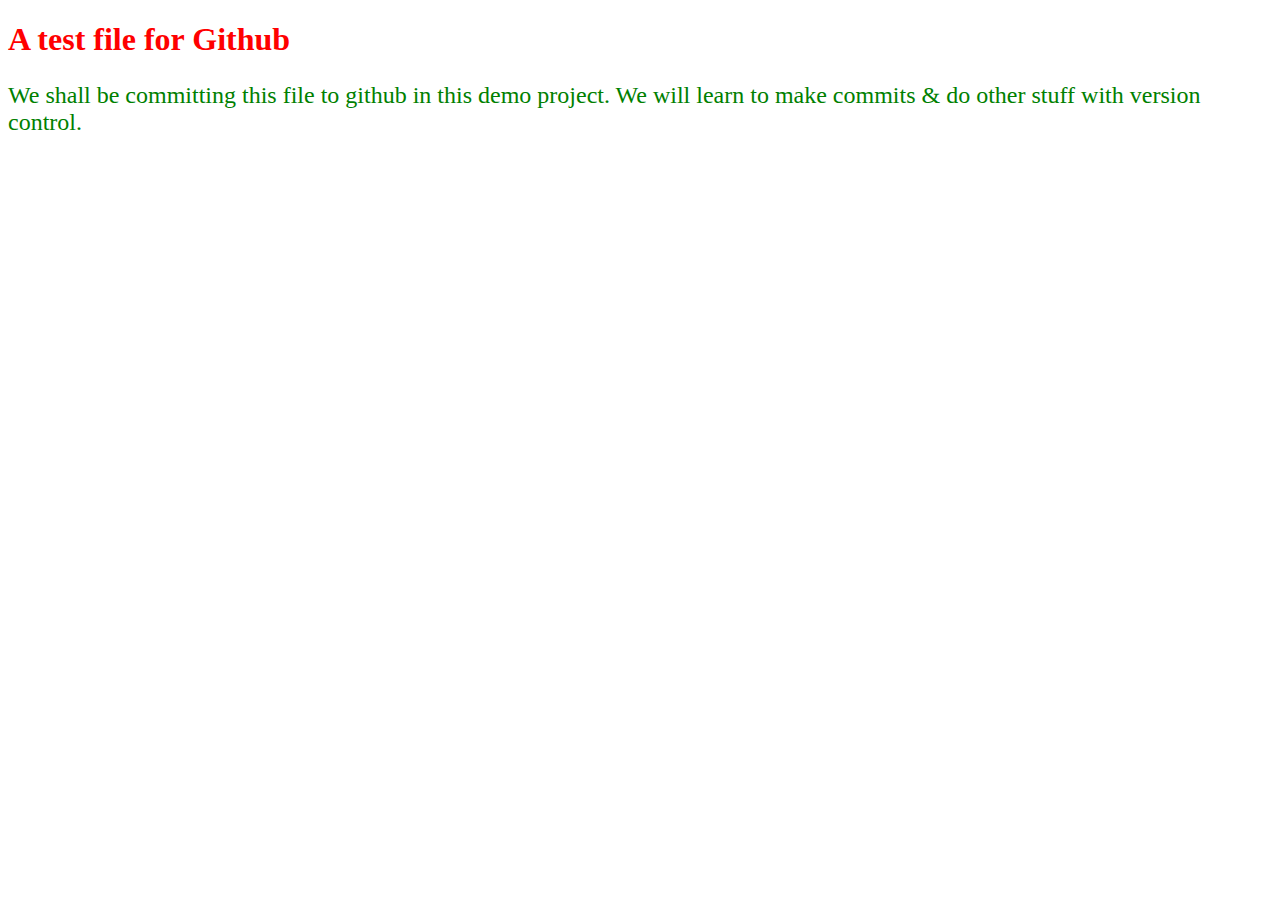
==== index.html @ 0469a60b "first commit" ====
<!DOCTYPE html>
<html lang="en">
<head>
    <meta charset="UTF-8">
    <link rel="stylesheet" href="styles.css">
    <title>Title</title>
</head>
<body>
<h1>A test file for Github </h1>
<p>We shall be committing this file to github in this demo project. We will learn to make commits & do other stuff with version control.</p>

</body>
</html>
---- styles.css ----
h1 {
 color:red;

 }
 p{
  color:green;
  font-size:1.5em;

 }
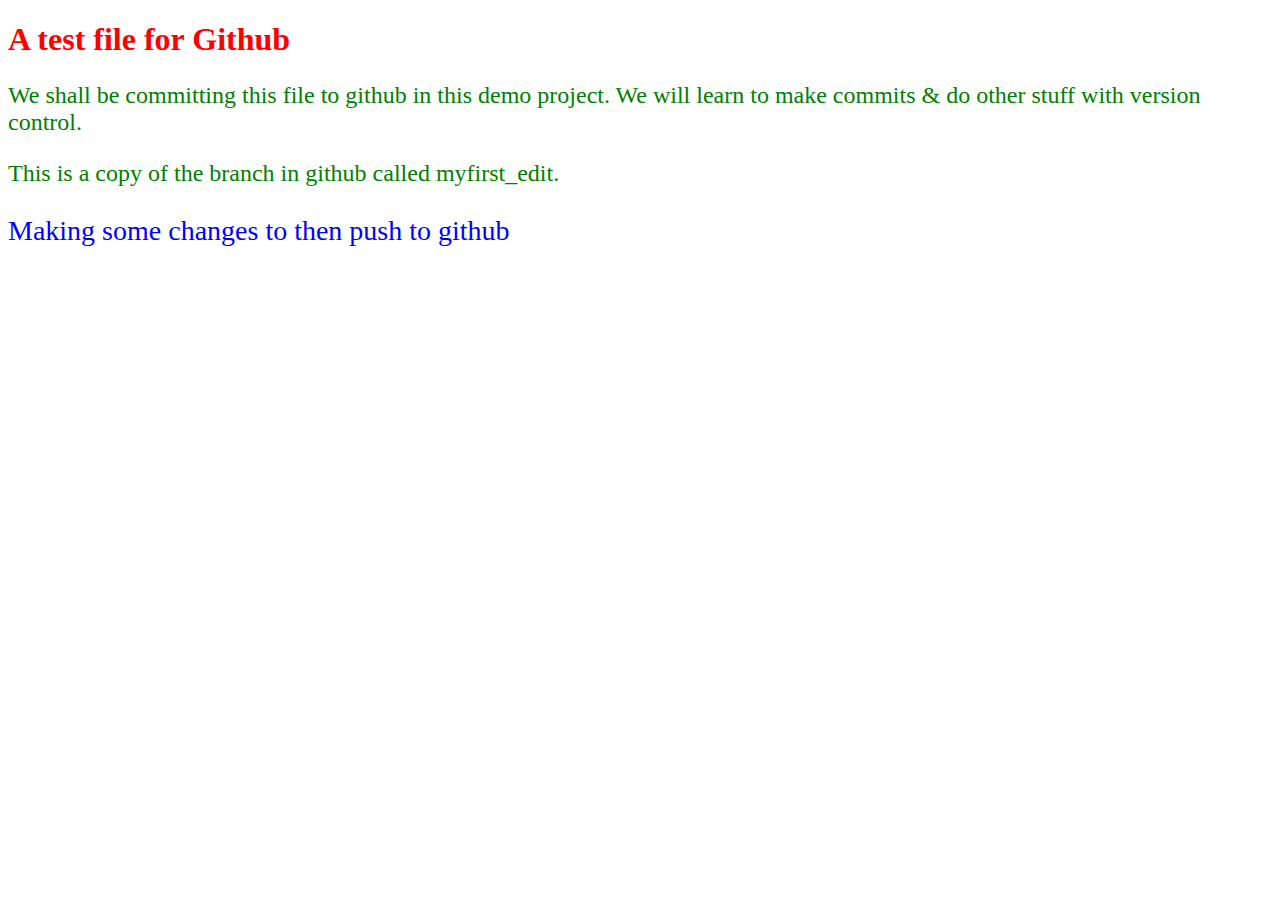
==== commit 5a754882: "Add files via upload" ====
--- a/index.html
+++ b/index.html
@@ -8,6 +8,7 @@
 <body>
 <h1>A test file for Github </h1>
 <p>We shall be committing this file to github in this demo project. We will learn to make commits & do other stuff with version control.</p>
-
+<p>This is a copy of the  branch in github called myfirst_edit. </p>
+<p class="blue">Making some changes to then push to github</p>
 </body>
 </html>--- a/styles.css
+++ b/styles.css
@@ -6,4 +6,9 @@
   color:green;
   font-size:1.5em;
 
- }+ }
+ p.blue{
+   color:blue;
+   font-size:1.75em;
+
+ }
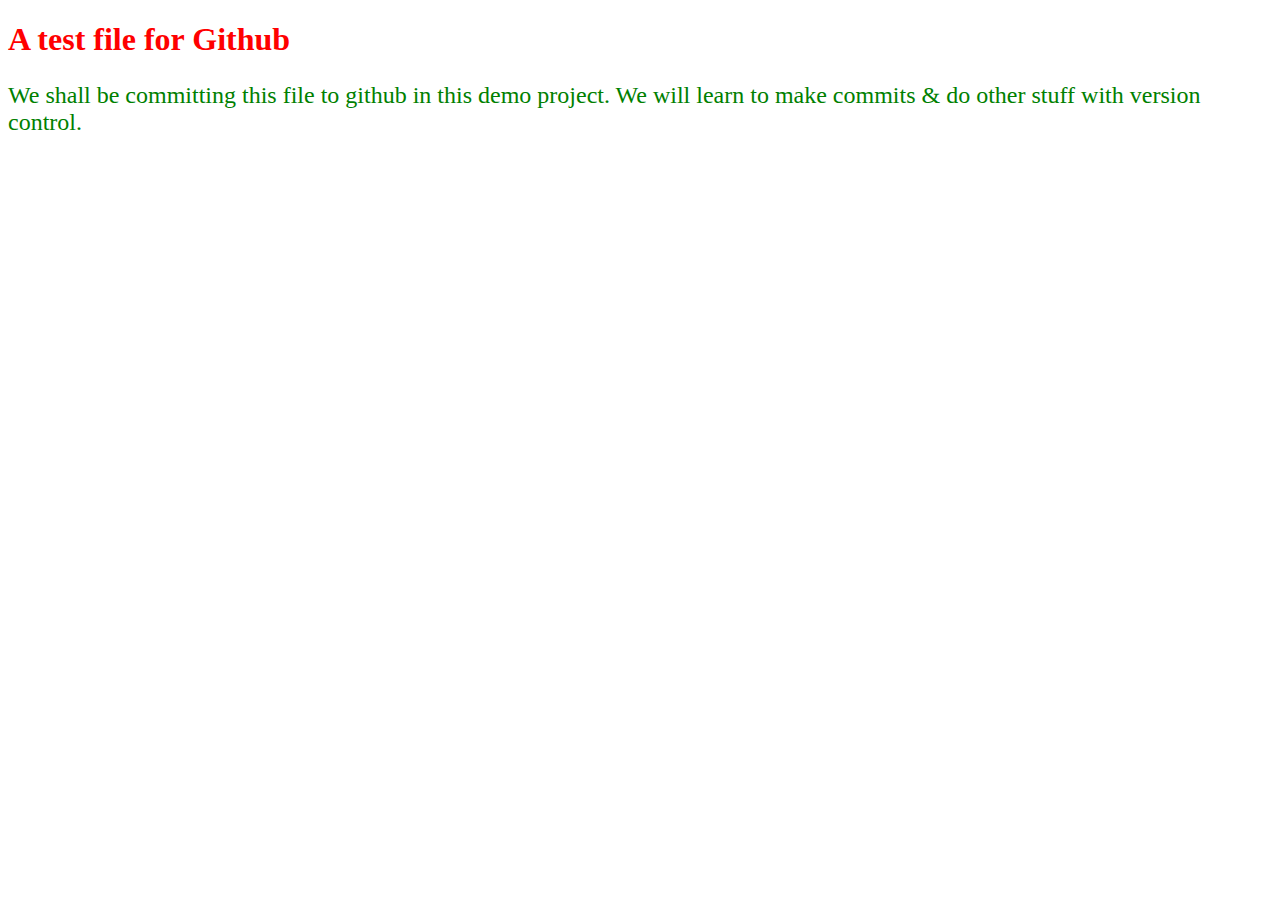
==== commit 5f383ec3: "Revert "Add files via upload"" ====
--- a/index.html
+++ b/index.html
@@ -8,7 +8,6 @@
 <body>
 <h1>A test file for Github </h1>
 <p>We shall be committing this file to github in this demo project. We will learn to make commits & do other stuff with version control.</p>
-<p>This is a copy of the  branch in github called myfirst_edit. </p>
-<p class="blue">Making some changes to then push to github</p>
+
 </body>
 </html>--- a/styles.css
+++ b/styles.css
@@ -6,9 +6,4 @@
   color:green;
   font-size:1.5em;
 
- }
- p.blue{
-   color:blue;
-   font-size:1.75em;
-
- }
+ }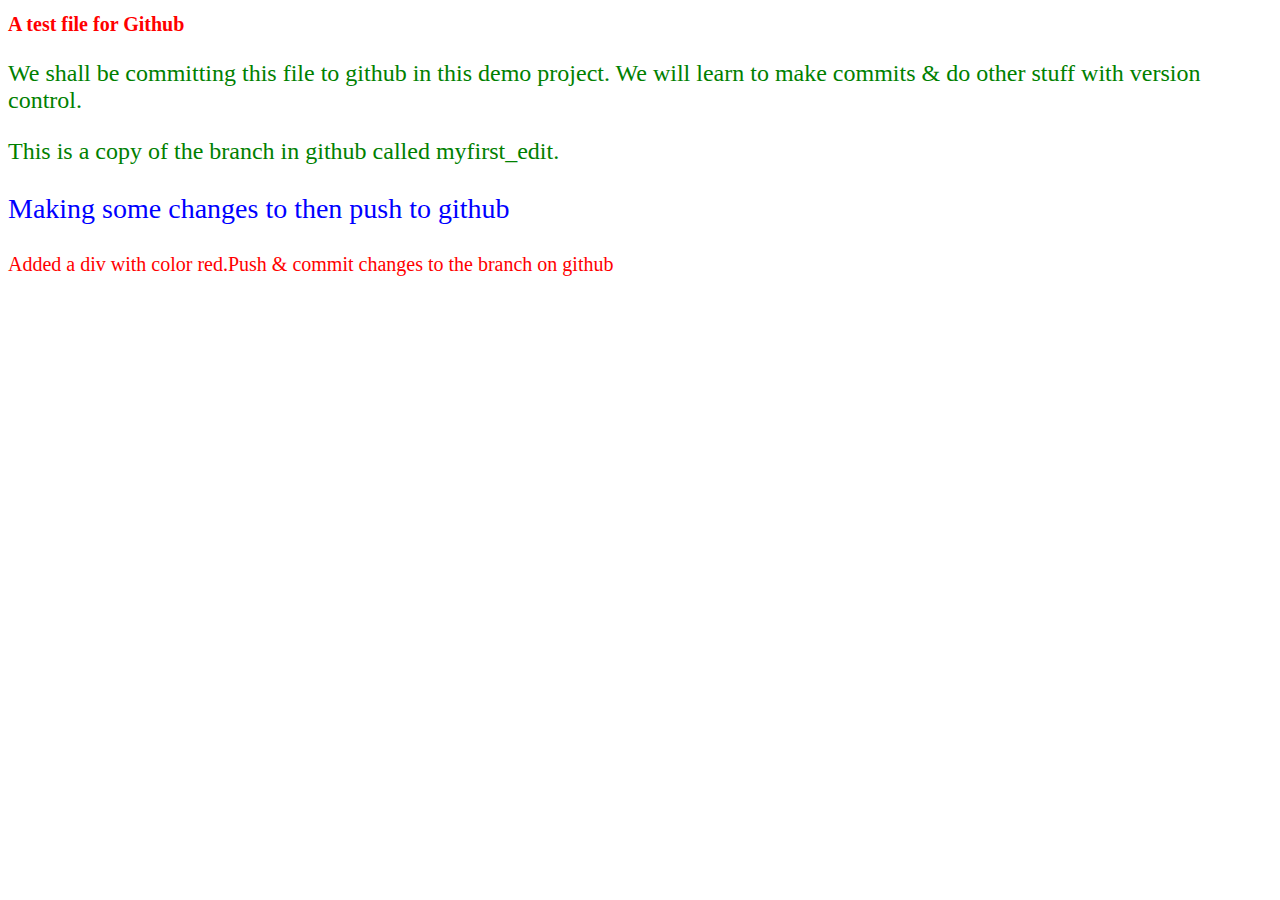
==== commit 88233fd0: "Commiting "second commit"" ====
--- a/index.html
+++ b/index.html
@@ -8,6 +8,8 @@
 <body>
 <h1>A test file for Github </h1>
 <p>We shall be committing this file to github in this demo project. We will learn to make commits & do other stuff with version control.</p>
-
+<p>This is a copy of the  branch in github called myfirst_edit. </p>
+<p class="blue">Making some changes to then push to github</p>
+<div>Added a div with color red.Push & commit changes to the branch on github</div>
 </body>
 </html>--- a/styles.css
+++ b/styles.css
@@ -1,9 +1,15 @@
-h1 {
+h1,div {
  color:red;
+ font-size:20px;
 
  }
  p{
   color:green;
   font-size:1.5em;
 
- }+ }
+ p.blue{
+   color:blue;
+   font-size:1.75em;
+
+ }
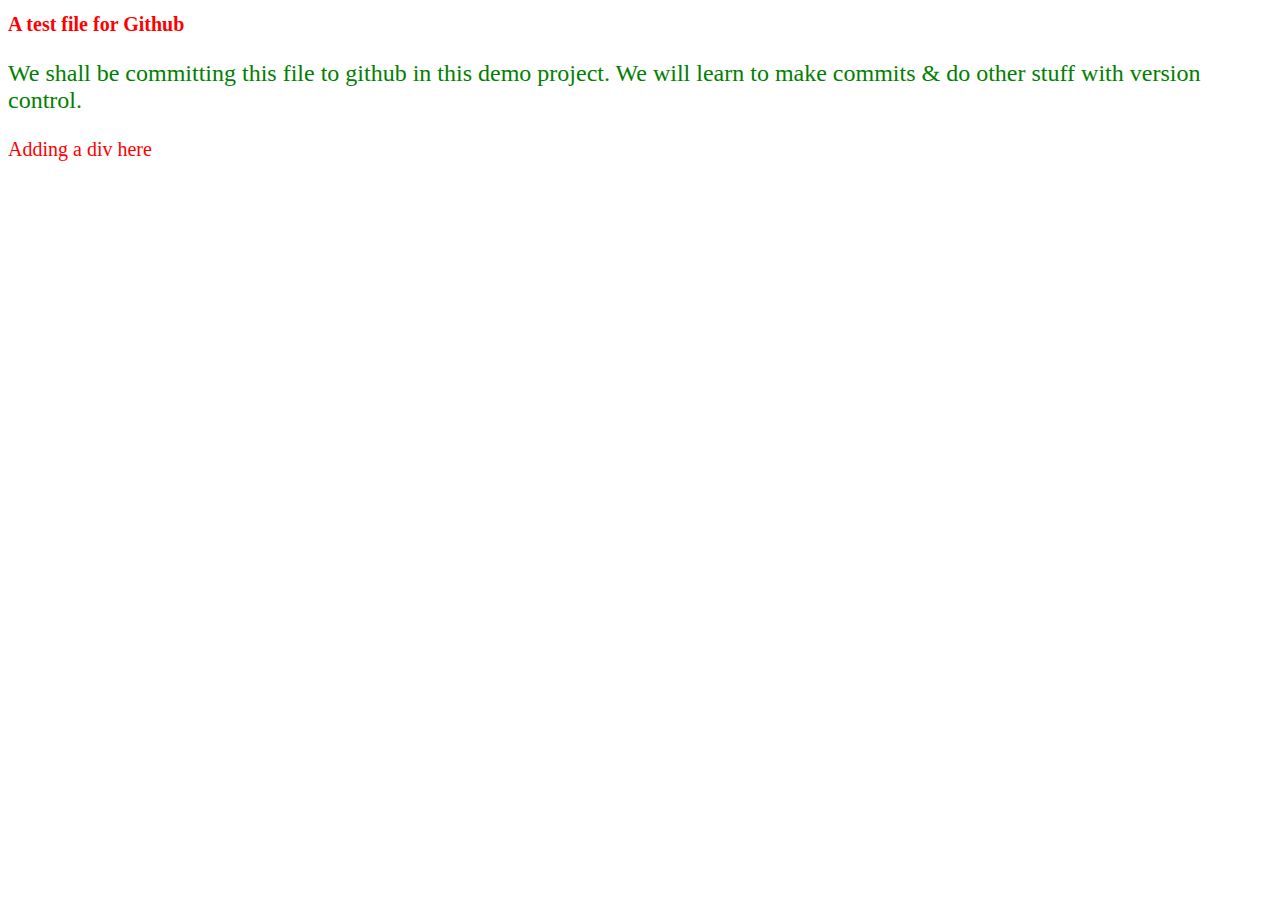
==== commit 0d254ae9: "Adding 3 modified files" ====
--- a/index.html
+++ b/index.html
@@ -1,15 +1,16 @@
 <!DOCTYPE html>
 <html lang="en">
+
 <head>
     <meta charset="UTF-8">
     <link rel="stylesheet" href="styles.css">
     <title>Title</title>
 </head>
+
 <body>
-<h1>A test file for Github </h1>
-<p>We shall be committing this file to github in this demo project. We will learn to make commits & do other stuff with version control.</p>
-<p>This is a copy of the  branch in github called myfirst_edit. </p>
-<p class="blue">Making some changes to then push to github</p>
-<div>Added a div with color red.Push & commit changes to the branch on github</div>
+    <h1>A test file for Github </h1>
+    <p>We shall be committing this file to github in this demo project. We will learn to make commits & do other stuff with version control.</p>
+    <div>Adding a div here</div>
 </body>
+
 </html>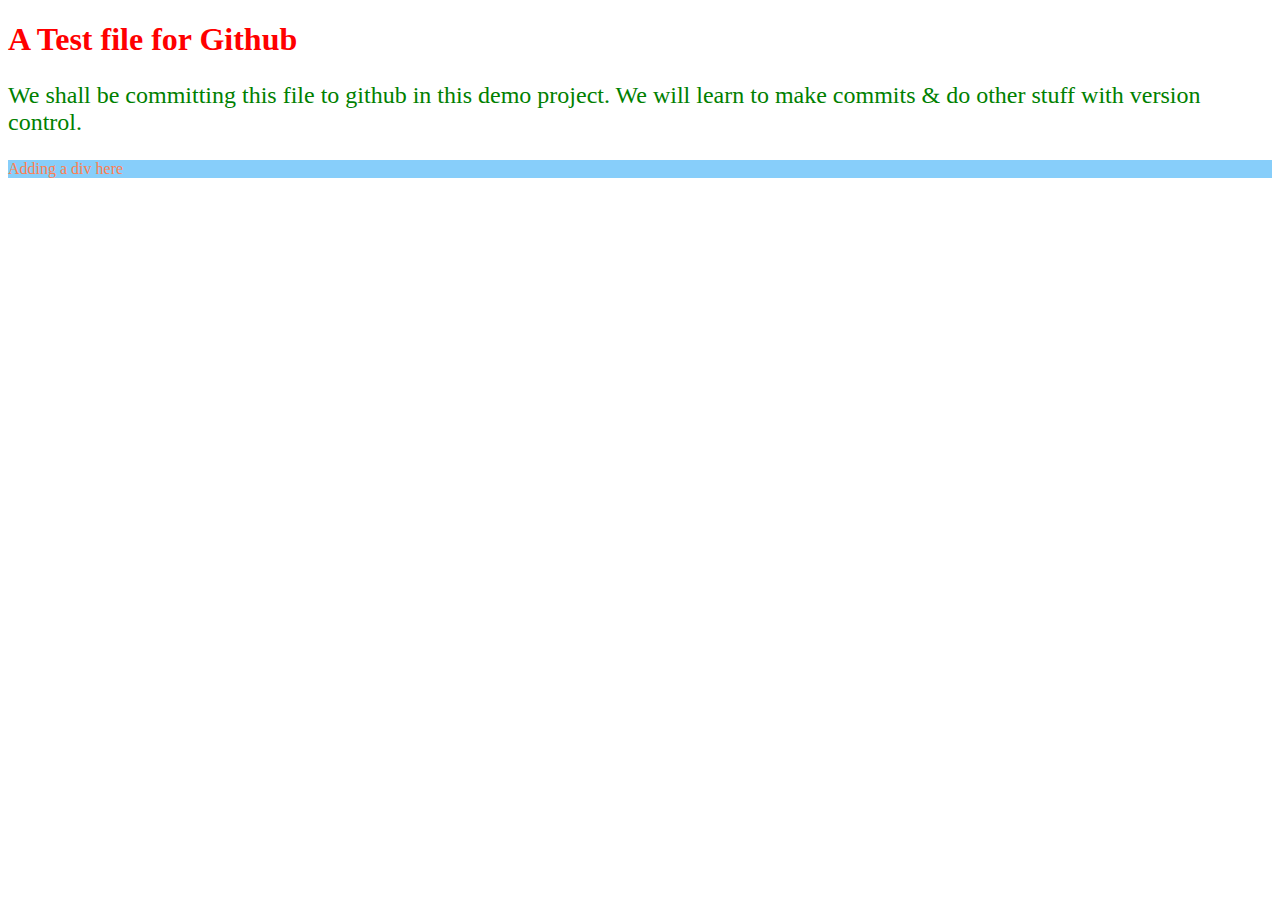
==== commit 0b1df728: "Adding changed files from master, incl image file" ====
--- a/index.html
+++ b/index.html
@@ -8,7 +8,7 @@
 </head>
 
 <body>
-    <h1>A test file for Github </h1>
+    <h1>A Test file for Github </h1>
     <p>We shall be committing this file to github in this demo project. We will learn to make commits & do other stuff with version control.</p>
     <div>Adding a div here</div>
 </body>
--- a/styles.css
+++ b/styles.css
@@ -1,6 +1,5 @@
-h1,div {
+h1 {
  color:red;
- font-size:20px;
 
  }
  p{
@@ -8,8 +7,7 @@
   font-size:1.5em;
 
  }
- p.blue{
-   color:blue;
-   font-size:1.75em;
-
- }
+ div{
+   color:coral;
+   background:lightskyblue;
+ }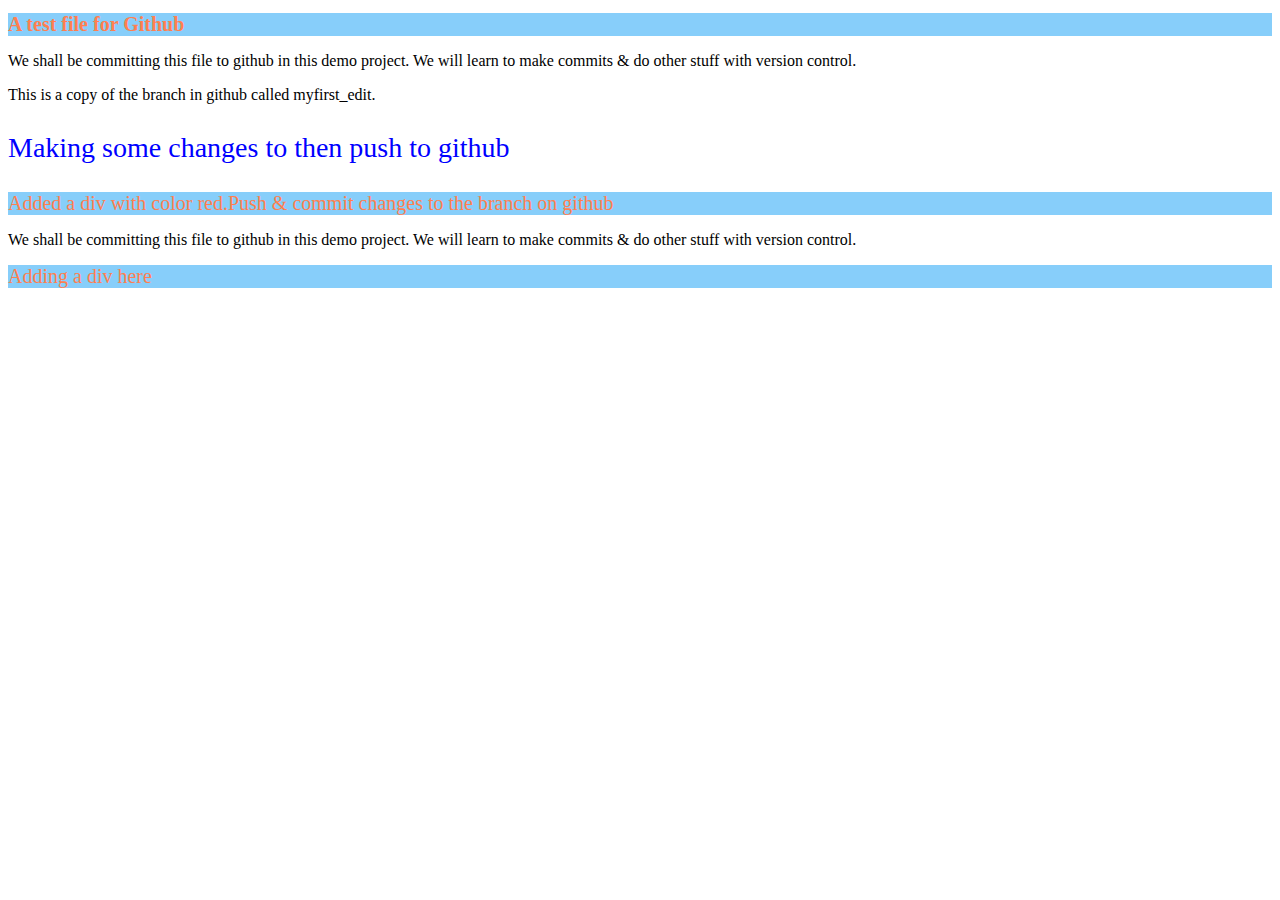
==== commit 59cd1355: "Merge branch 'master' into myfirst_edit_cpy" ====
--- a/index.html
+++ b/index.html
@@ -8,9 +8,15 @@
 </head>
 
 <body>
-    <h1>A Test file for Github </h1>
+<h1>A test file for Github </h1>
+<p>We shall be committing this file to github in this demo project. We will learn to make commits & do other stuff with version control.</p>
+<p>This is a copy of the  branch in github called myfirst_edit. </p>
+<p class="blue">Making some changes to then push to github</p>
+<div>Added a div with color red.Push & commit changes to the branch on github</div>
+
     <p>We shall be committing this file to github in this demo project. We will learn to make commits & do other stuff with version control.</p>
     <div>Adding a div here</div>
+
 </body>
 
 </html>--- a/styles.css
+++ b/styles.css
@@ -1,13 +1,14 @@
-h1 {
- color:red;
+h1,div {
+  font-size:20px;
+  color:coral;
+  background:lightskyblue;
 
  }
- p{
-  color:green;
-  font-size:1.5em;
+
+ p.blue{
+   color:blue;
+   font-size:1.75em;
 
  }
- div{
-   color:coral;
-   background:lightskyblue;
- }+
+ 